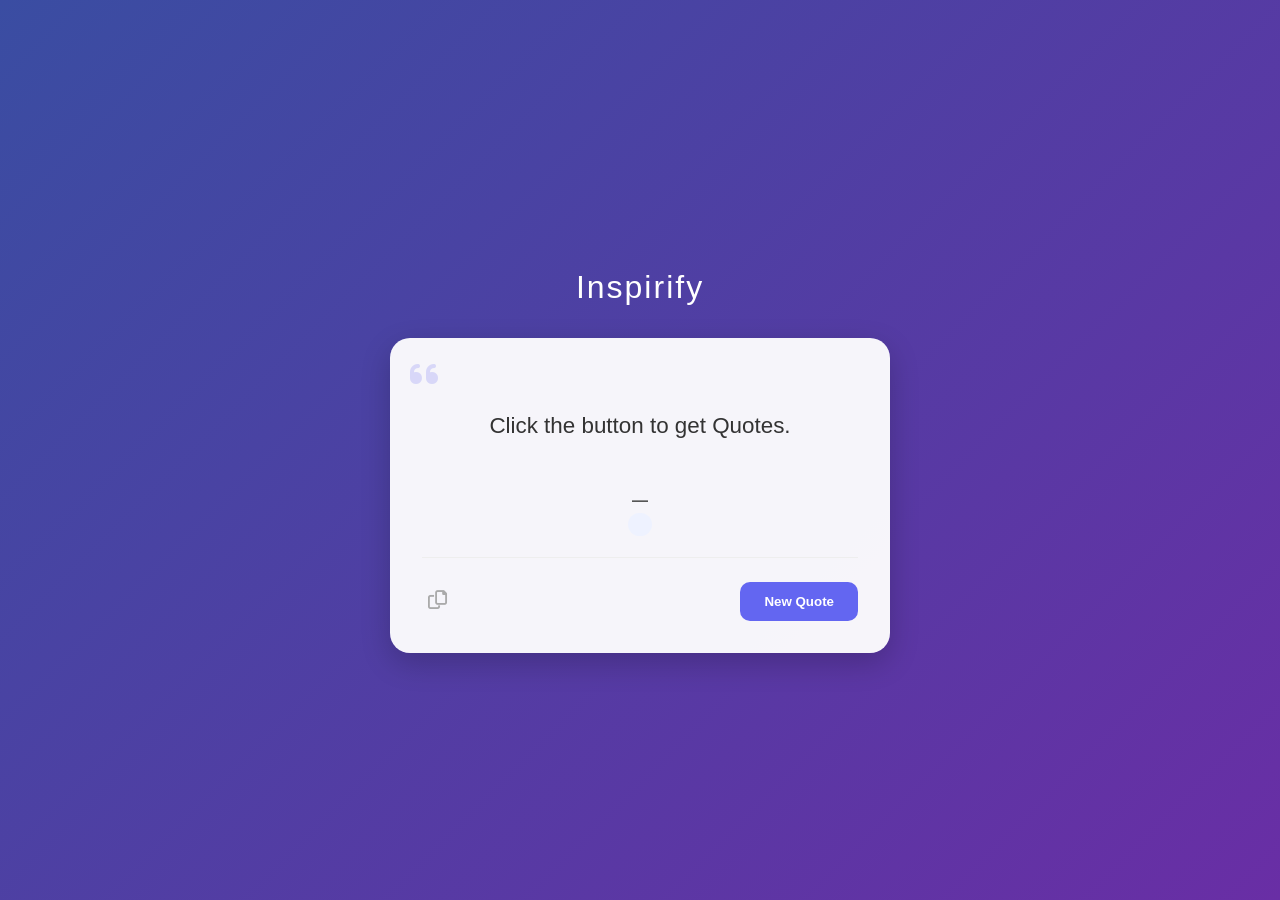
==== Quote Generator/index.html @ ea93159d "Style: Responsive design" ====
<!DOCTYPE html>
<html lang="en">
<head>
    <meta charset="UTF-8">
    <meta name="viewport" content="width=device-width, initial-scale=1.0">
    <title>Quote Generator</title>
    <link rel="stylesheet" href="style.css">
    <link rel="stylesheet" href="https://cdnjs.cloudflare.com/ajax/libs/font-awesome/6.0.0/css/all.min.css">
    <script src="script.js" defer></script>
</head>
<body>
    <div class="background-blobs"></div>
    <div class="container">
        <h1>Inspirify</h1>
        <div class="quote-card">
            <i class="fas fa-quote-left icon-quote"></i>
            <p id="quote" class="quote">Click the button to get Quotes.</p>
            
            <div class="info-container">
                <span id="author" class="author"></span>
                <span id="category" class="category"></span>
            </div>

            <div class="divider"></div>

            <div class="actions">
                <button id="copy-btn" title="Copy to Clipboard"><i class="far fa-copy"></i></button>
                <button id="generatebtn" class="generate">New Quote</button>
            </div>
        </div>
    </div>
</body>
</html>
---- Quote Generator/style.css ----
:root {
    --primary: #6366f1;
    --bg-gradient: linear-gradient(135deg, #3a4da2 0%, #692ea5 100%);
    --card-bg: rgba(255, 255, 255, 0.95);
}

body {
    margin: 0;
    font-family: 'Poppins','Segoe UI', Tahoma, Geneva, Verdana, sans-serif;
    background: var(--bg-gradient);
    min-height: 100vh;
    display: flex;
    justify-content: center;
    align-items: center;
}

.container {
    width: 90%;
    max-width: 500px;
    text-align: center;
}

h1 {
    color: white;
    margin-bottom: 2rem;
    font-weight: 300;
    letter-spacing: 2px;
}

.quote-card {
    background: var(--card-bg);
    padding: 3rem 2rem 2rem;
    border-radius: 20px;
    box-shadow: 0 10px 30px rgba(0,0,0,0.2);
    position: relative;
}

.icon-quote {
    color: var(--primary);
    font-size: 2rem;
    opacity: 0.2;
    position: absolute;
    top: 20px;
    left: 20px;
}

.quote {
    font-size: 1.4rem;
    line-height: 1.6;
    color: #333;
    margin-bottom: 1.5rem;
    display: block;
    min-height: 60px;
}

.info-container {
    margin-bottom: 1.5rem;
}

.author {
    display: block;
    font-weight: bold;
    color: #555;
    margin-bottom: 5px;
}

.author::before { 
    content: "— "; 
}

.category {
    font-size: 0.8rem;
    text-transform: uppercase;
    color: var(--primary);
    background: #eef2ff;
    padding: 4px 12px;
    border-radius: 50px;
}

.divider {
    height: 1px;
    background: #eee;
    margin: 1.5rem 0;
}

.actions {
    display: flex;
    justify-content: space-between;
    align-items: center;
}

button {
    cursor: pointer;
    transition: all 0.2s ease;
    border: none;
}

.generate {
    background: var(--primary);
    color: white;
    padding: 12px 24px;
    border-radius: 10px;
    font-weight: bold;
}

.generate:hover {
    background: #4f46e5;
    transform: translateY(-2px);
}

#copy-btn {
    background: transparent;
    color: #aaa;
    font-size: 1.2rem;
}

#copy-btn:hover { 
    color: var(--primary); 
}
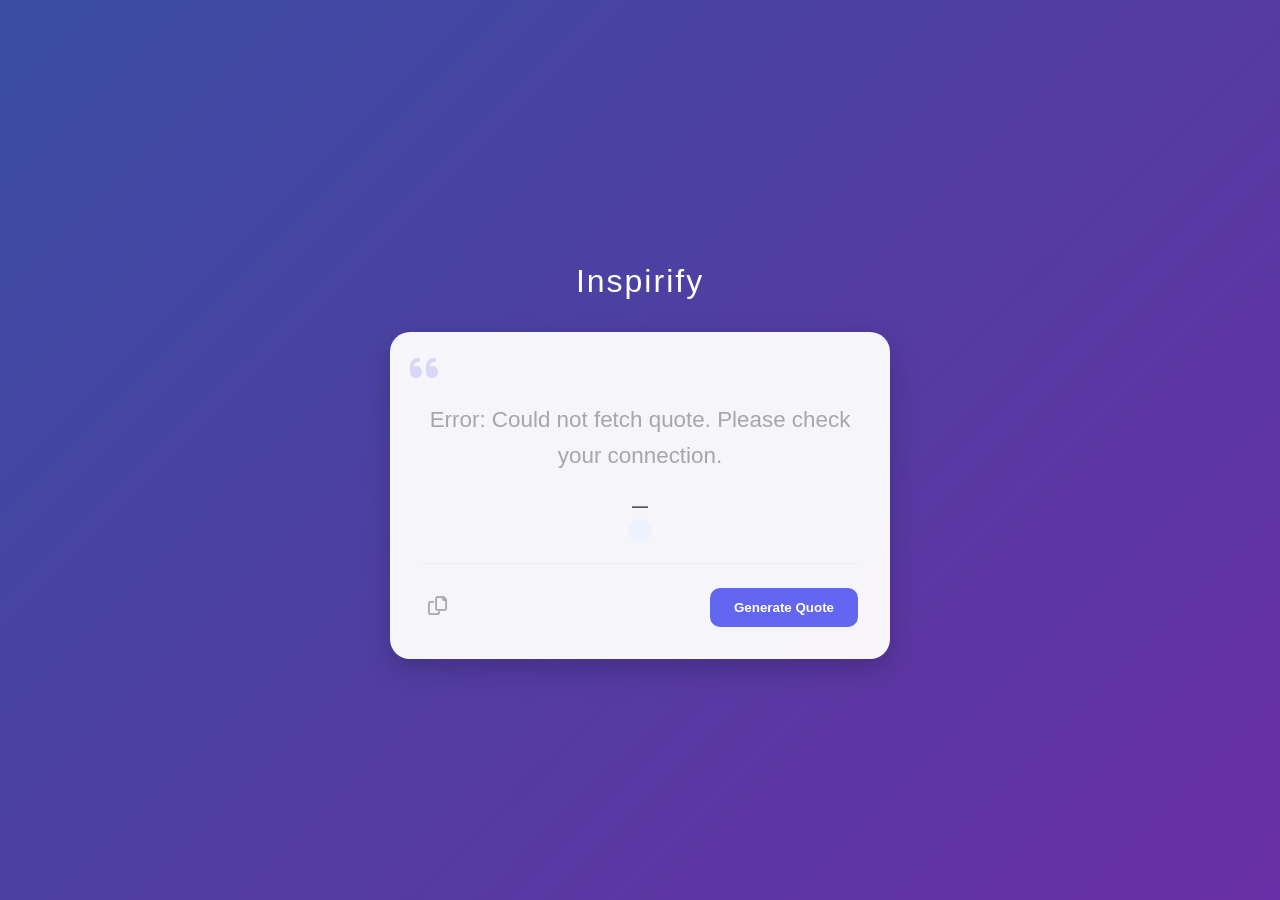
==== commit 2da730db: "Fix: Api request header" ====
--- a/Quote Generator/index.html
+++ b/Quote Generator/index.html
@@ -30,4 +30,5 @@
         </div>
     </div>
 </body>
-</html>+</html>
+
